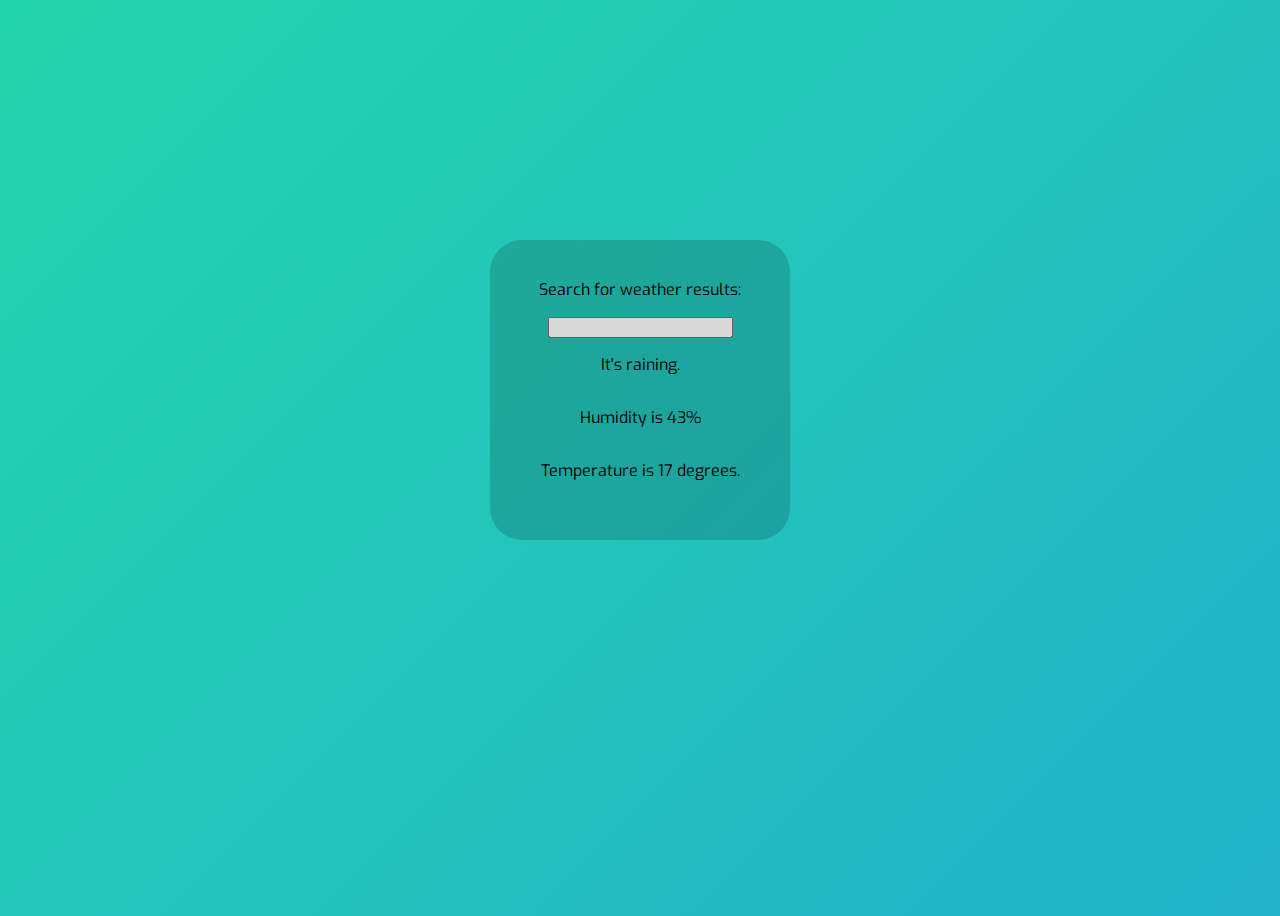
==== index.html @ 961581fd "day 1 frontend" ====
<!DOCTYPE html>
<html lang="en">
<head>
    <meta charset="UTF-8">
    <meta http-equiv="X-UA-Compatible" content="IE=edge">
    <meta name="viewport" content="width=device-width, initial-scale=1.0">
    <title>Henry's Forecast</title>
    <link rel="stylesheet" href="style.css">
</head>
<body>
<!--Background animated section (outsourced)-->
    <div class="d-flex flex-column justify-content-center w-100 h-100">

        <div class="d-flex flex-column justify-content-center align-items-center">
            <div class="btn-group my-5">
                <a href="https://codepen-api-export-production.s3.us-west-2.amazonaws.com/zip/PEN/pyBNzX/1578778289271/pure-css-gradient-background-animation.zip" class="btn btn-outline-light" aria-current="page"><i class="fas fa-file-download me-2"></i></a>
                <a href="https://codepen.io/P1N2O/full/pyBNzX" class="btn btn-outline-light"><i class="fas fa-expand ms-2"></i></a>
    </div>
    </div>
    <script src="javascript.js"></script>
<div class="main">
    <div id="titletext">
        Search for weather results:
    </div>
    <form action="./" method="get">
        <div id="search">
        <input type="text">
        </div>
    </form>
    <div id="sky">
        It's raining.
    </div>
    <div id="humidity">
        Humidity is 43%
    </div>
    <div id="temp">
        Temperature is 17 degrees.
    </div>

</div>   
<div id="backgroundbox"></div> 
</body>


</html>
---- style.css ----
@font-face {
	font-family: customfont;
	src: url(transfonter.org-20221001-194427/Exo-Regular.woff2);
}

/* styling the cheeky little animated background here - jamie has to be impressed at this */

body {
	font-family: customfont;
	background: linear-gradient(-45deg, #ee7752, #e73c7e, #23a6d5, #23d5ab);
	background-size: 400% 400%;
	animation: gradient 15s ease infinite;
	height: 100vh;
}

@keyframes gradient {
	0% {
		background-position: 0% 50%;
	}
	50% {
		background-position: 100% 50%;
	}
	100% {
		background-position: 0% 50%;
	}
}

/* Main section */

.main {
	margin: 0;
	display: block;
	position: absolute;
	text-align: center;
	top: 50%;
	left: 50%;
	-ms-transform: translate(-50%,-80%);
	transform: translate(-50%,-80%);
}

#titletext {
	padding: 1em;
}

#temp {
	padding: 1em;
}

#humidity {
	padding: 1em;
}

#sky {
	padding: 1em;
}

#backgroundbox {
	background-color: rgba(0, 0, 0, 0.151);
	position: absolute;
	text-align: center;
	top: 50%;
	left: 50%;
	-ms-transform: translate(-50%,-70%);
	transform: translate(-50%,-70%);
	padding: 150px;
	border-radius: 2em;
}
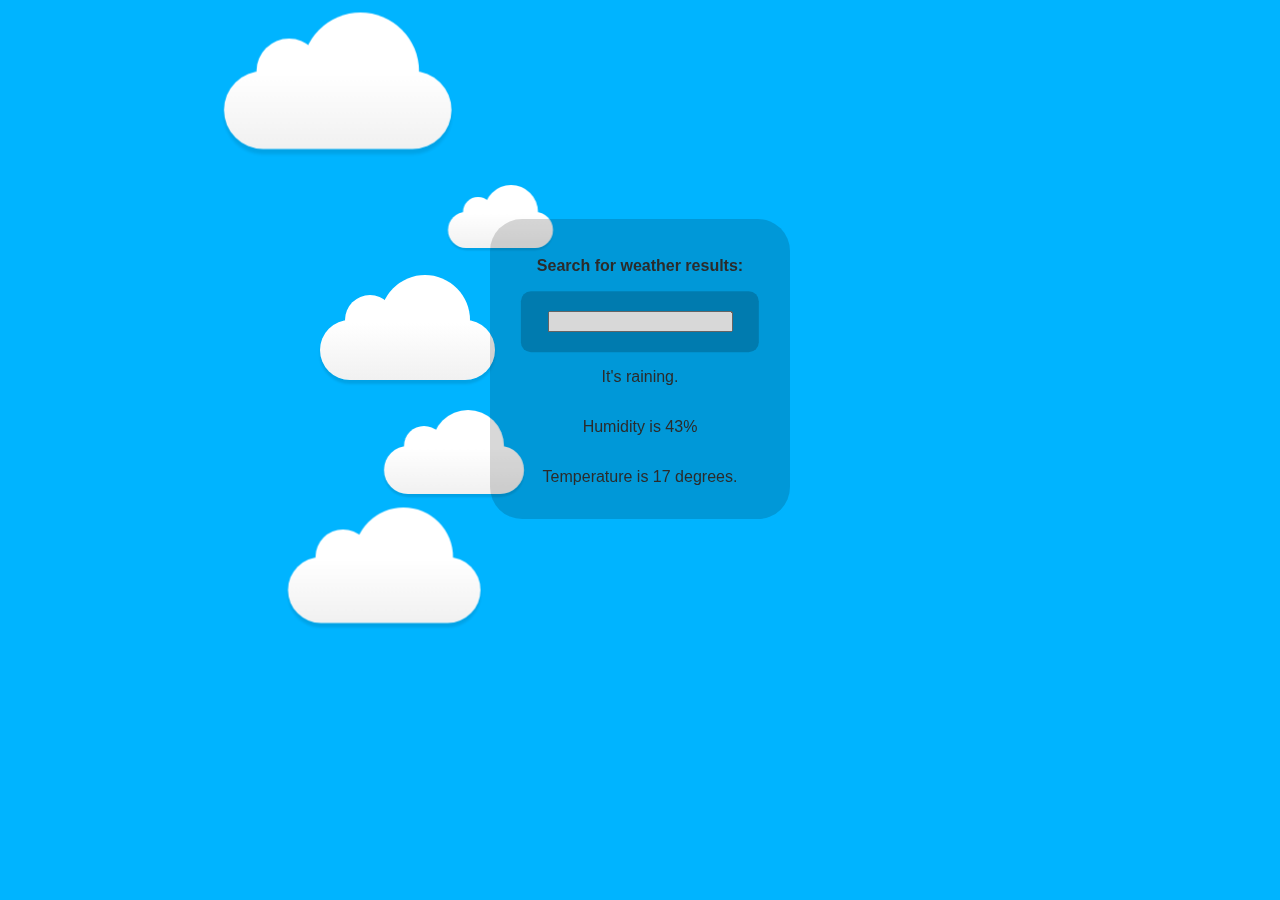
==== commit 2a6f3a73: "background clouds added" ====
--- a/index.html
+++ b/index.html
@@ -8,7 +8,7 @@
     <link rel="stylesheet" href="style.css">
 </head>
 <body>
-<!--Background animated section (outsourced)-->
+<!--Background animated section (outsourced)
     <div class="d-flex flex-column justify-content-center w-100 h-100">
 
         <div class="d-flex flex-column justify-content-center align-items-center">
@@ -16,7 +16,7 @@
                 <a href="https://codepen-api-export-production.s3.us-west-2.amazonaws.com/zip/PEN/pyBNzX/1578778289271/pure-css-gradient-background-animation.zip" class="btn btn-outline-light" aria-current="page"><i class="fas fa-file-download me-2"></i></a>
                 <a href="https://codepen.io/P1N2O/full/pyBNzX" class="btn btn-outline-light"><i class="fas fa-expand ms-2"></i></a>
     </div>
-    </div>
+    </div>-->
     <script src="javascript.js"></script>
 <div class="main">
     <div id="titletext">
@@ -39,6 +39,31 @@
 
 </div>   
 <div id="backgroundbox"></div> 
+
+<!-- CLOUDS SECTION -->
+<div id="background-wrap">
+    <div class="x1">
+        <div class="cloud"></div>
+    </div>
+
+    <div class="x2">
+        <div class="cloud"></div>
+    </div>
+
+    <div class="x3">
+        <div class="cloud"></div>
+    </div>
+
+    <div class="x4">
+        <div class="cloud"></div>
+    </div>
+
+    <div class="x5">
+        <div class="cloud"></div>
+    </div>
+</div>
+
+
 </body>
 
 
--- a/style.css
+++ b/style.css
@@ -5,13 +5,13 @@
 
 /* styling the cheeky little animated background here - jamie has to be impressed at this */
 
-body {
+/*body {
 	font-family: customfont;
 	background: linear-gradient(-45deg, #ee7752, #e73c7e, #23a6d5, #23d5ab);
 	background-size: 400% 400%;
 	animation: gradient 15s ease infinite;
 	height: 100vh;
-}
+}*/
 
 @keyframes gradient {
 	0% {
@@ -38,8 +38,16 @@
 	transform: translate(-50%,-80%);
 }
 
+#search {
+	padding-top: 20px;
+	padding-bottom: 20px;
+	background-color: rgba(0, 0, 0, 0.192);
+	border-radius: 10px;
+}
+
 #titletext {
 	padding: 1em;
+	font-weight: 800;
 }
 
 #temp {
@@ -60,8 +68,166 @@
 	text-align: center;
 	top: 50%;
 	left: 50%;
-	-ms-transform: translate(-50%,-70%);
-	transform: translate(-50%,-70%);
+	-ms-transform: translate(-50%,-77%);
+	transform: translate(-50%,-77%);
 	padding: 150px;
 	border-radius: 2em;
+}
+
+
+/* CLOUDS SECTION */
+
+body {
+	background: #00b4ff;
+	color: #333;
+	font: 100% Arial, Sans Serif;
+	height: 100vh;
+	margin: 0;
+	padding: 0;
+	overflow-x: hidden;
+}
+
+#background-wrap {
+    bottom: 0;
+	left: 0;
+	padding-top: 50px;
+	position: fixed;
+	right: 0;
+	top: 0;
+	z-index: -1;
+}
+
+/* KEYFRAMES */
+
+@-webkit-keyframes animateCloud {
+    0% {
+        margin-left: -1000px;
+    }
+    100% {
+        margin-left: 100%;
+    }
+}
+
+@-moz-keyframes animateCloud {
+    0% {
+        margin-left: -1000px;
+    }
+    100% {
+        margin-left: 100%;
+    }
+}
+
+@keyframes animateCloud {
+    0% {
+        margin-left: -1000px;
+    }
+    100% {
+        margin-left: 100%;
+    }
+}
+
+/* ANIMATIONS */
+
+.x1 {
+	-webkit-animation: animateCloud 35s linear infinite;
+	-moz-animation: animateCloud 35s linear infinite;
+	animation: animateCloud 35s linear infinite;
+	
+	-webkit-transform: scale(0.65);
+	-moz-transform: scale(0.65);
+	transform: scale(0.65);
+}
+
+.x2 {
+	-webkit-animation: animateCloud 20s linear infinite;
+	-moz-animation: animateCloud 20s linear infinite;
+	animation: animateCloud 20s linear infinite;
+	
+	-webkit-transform: scale(0.3);
+	-moz-transform: scale(0.3);
+	transform: scale(0.3);
+}
+
+.x3 {
+	-webkit-animation: animateCloud 30s linear infinite;
+	-moz-animation: animateCloud 30s linear infinite;
+	animation: animateCloud 30s linear infinite;
+	
+	-webkit-transform: scale(0.5);
+	-moz-transform: scale(0.5);
+	transform: scale(0.5);
+}
+
+.x4 {
+	-webkit-animation: animateCloud 18s linear infinite;
+	-moz-animation: animateCloud 18s linear infinite;
+	animation: animateCloud 18s linear infinite;
+	
+	-webkit-transform: scale(0.4);
+	-moz-transform: scale(0.4);
+	transform: scale(0.4);
+}
+
+.x5 {
+	-webkit-animation: animateCloud 25s linear infinite;
+	-moz-animation: animateCloud 25s linear infinite;
+	animation: animateCloud 25s linear infinite;
+	
+	-webkit-transform: scale(0.55);
+	-moz-transform: scale(0.55);
+	transform: scale(0.55);
+}
+
+/* OBJECTS */
+
+.cloud {
+	background: #fff;
+	background: -moz-linear-gradient(top,  #fff 5%, #f1f1f1 100%);
+	background: -webkit-gradient(linear, left top, left bottom, color-stop(5%,#fff), color-stop(100%,#f1f1f1));
+	background: -webkit-linear-gradient(top,  #fff 5%,#f1f1f1 100%);
+	background: -o-linear-gradient(top,  #fff 5%,#f1f1f1 100%);
+	background: -ms-linear-gradient(top,  #fff 5%,#f1f1f1 100%);
+	background: linear-gradient(top,  #fff 5%,#f1f1f1 100%);
+	filter: progid:DXImageTransform.Microsoft.gradient( startColorstr='#fff', endColorstr='#f1f1f1',GradientType=0 );
+	
+	-webkit-border-radius: 100px;
+	-moz-border-radius: 100px;
+	border-radius: 100px;
+	
+	-webkit-box-shadow: 0 8px 5px rgba(0, 0, 0, 0.1);
+	-moz-box-shadow: 0 8px 5px rgba(0, 0, 0, 0.1);
+	box-shadow: 0 8px 5px rgba(0, 0, 0, 0.1);
+
+	height: 120px;
+	position: relative;
+	width: 350px;
+}
+
+.cloud:after, .cloud:before {
+    background: #fff;
+	content: '';
+	position: absolute;
+	z-indeX: -1;
+}
+
+.cloud:after {
+	-webkit-border-radius: 100px;
+	-moz-border-radius: 100px;
+	border-radius: 100px;
+
+	height: 100px;
+	left: 50px;
+	top: -50px;
+	width: 100px;
+}
+
+.cloud:before {
+	-webkit-border-radius: 200px;
+	-moz-border-radius: 200px;
+	border-radius: 200px;
+
+	width: 180px;
+	height: 180px;
+	right: 50px;
+	top: -90px;
 }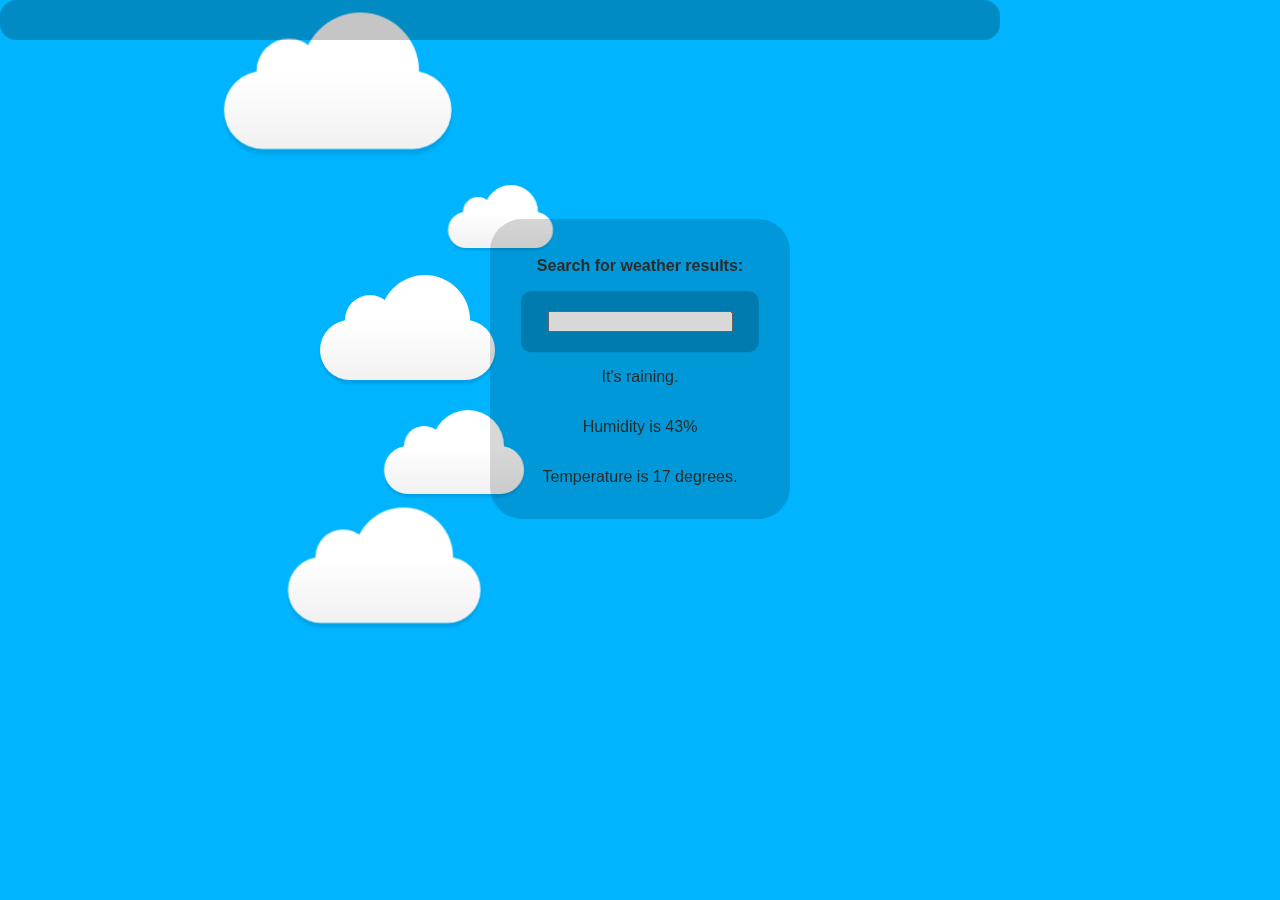
==== commit 05bd4ced: "header init" ====
--- a/index.html
+++ b/index.html
@@ -18,6 +18,7 @@
     </div>
     </div>-->
     <script src="javascript.js"></script>
+ 
 <div class="main">
     <div id="titletext">
         Search for weather results:
@@ -63,6 +64,11 @@
     </div>
 </div>
 
+<div class="header">
+    <div id="headerbackground">
+        
+    </div>
+</div>   
 
 </body>
 
--- a/style.css
+++ b/style.css
@@ -25,6 +25,7 @@
 	}
 }
 
+
 /* Main section */
 
 .main {
@@ -43,6 +44,8 @@
 	padding-bottom: 20px;
 	background-color: rgba(0, 0, 0, 0.192);
 	border-radius: 10px;
+	padding-left: 10px;
+	padding-right: 10px;
 }
 
 #titletext {
@@ -230,4 +233,13 @@
 	height: 180px;
 	right: 50px;
 	top: -90px;
+}
+
+.header {
+	display: flex;
+	background-color: rgba(0, 0, 0, 0.226);
+	width: 75%;
+	align-items: center;
+	padding: 20px;
+	border-radius: 1em;
 }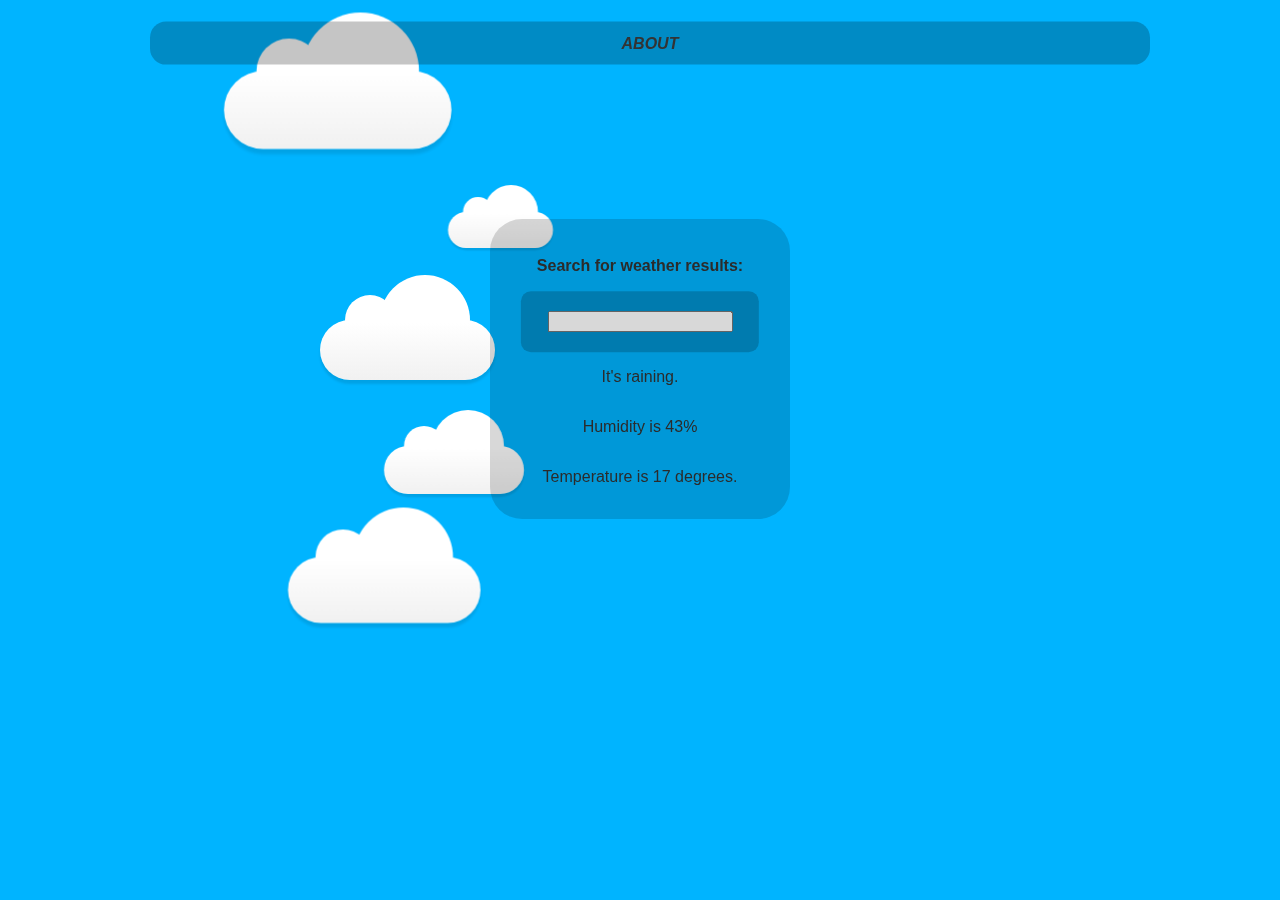
==== commit 2635955d: "insterting menu" ====
--- a/index.html
+++ b/index.html
@@ -66,7 +66,7 @@
 
 <div class="header">
     <div id="headerbackground">
-        
+        ABOUT
     </div>
 </div>   
 
--- a/style.css
+++ b/style.css
@@ -240,6 +240,15 @@
 	background-color: rgba(0, 0, 0, 0.226);
 	width: 75%;
 	align-items: center;
+	justify-content: center;
 	padding: 20px;
 	border-radius: 1em;
+	-ms-transform: translate(0%,50%);
+	transform: translate(15%,50%);
+	height: 0.2em;
+}
+
+#headerbackground {
+	font-weight: 900;
+	font-style: italic;
 }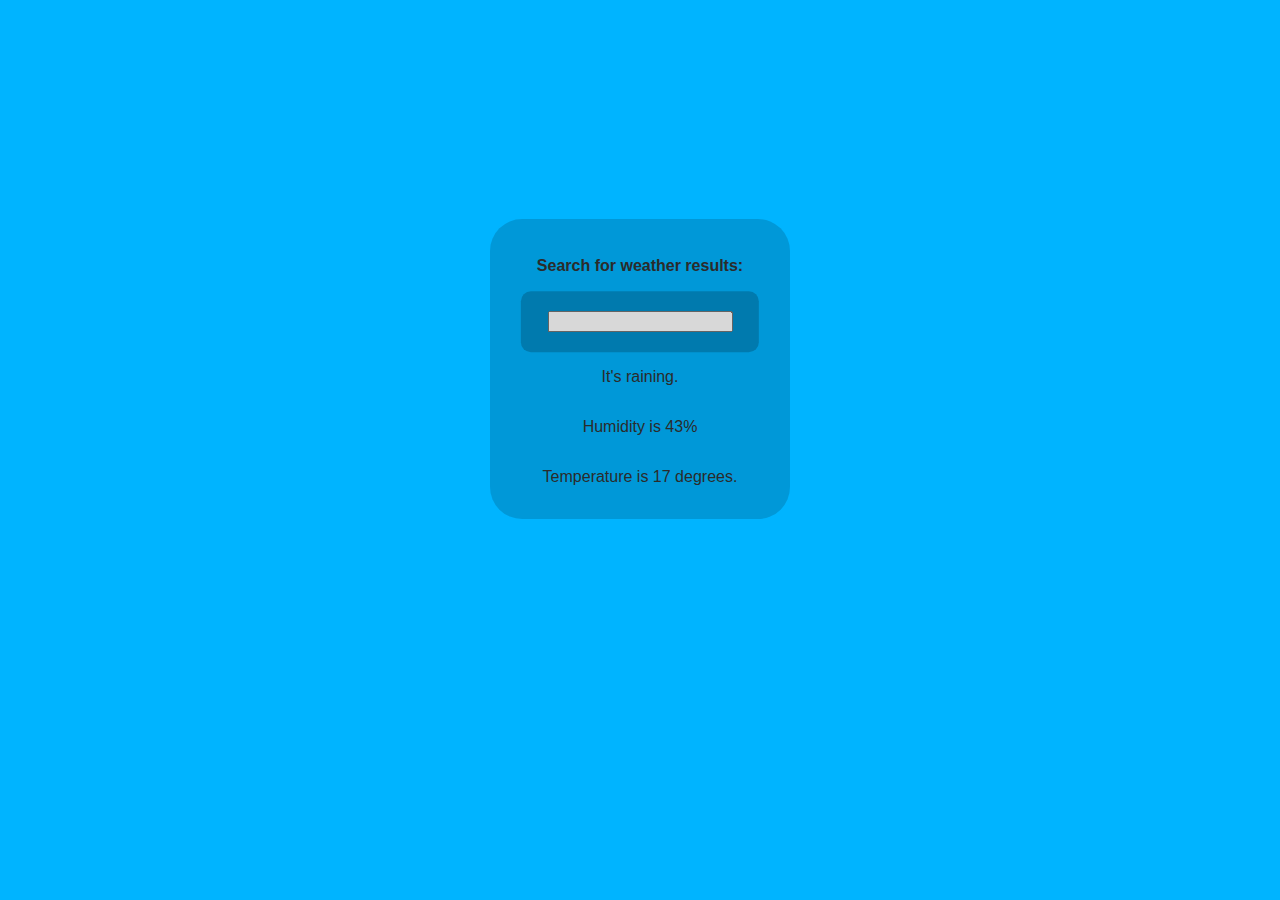
==== commit 782b0936: "removed clouds and header from html" ====
--- a/index.html
+++ b/index.html
@@ -41,34 +41,8 @@
 </div>   
 <div id="backgroundbox"></div> 
 
-<!-- CLOUDS SECTION -->
-<div id="background-wrap">
-    <div class="x1">
-        <div class="cloud"></div>
-    </div>
-
-    <div class="x2">
-        <div class="cloud"></div>
-    </div>
-
-    <div class="x3">
-        <div class="cloud"></div>
-    </div>
-
-    <div class="x4">
-        <div class="cloud"></div>
-    </div>
-
-    <div class="x5">
-        <div class="cloud"></div>
-    </div>
-</div>
-
-<div class="header">
-    <div id="headerbackground">
-        ABOUT
-    </div>
 </div>   
+<div></div>
 
 </body>
 
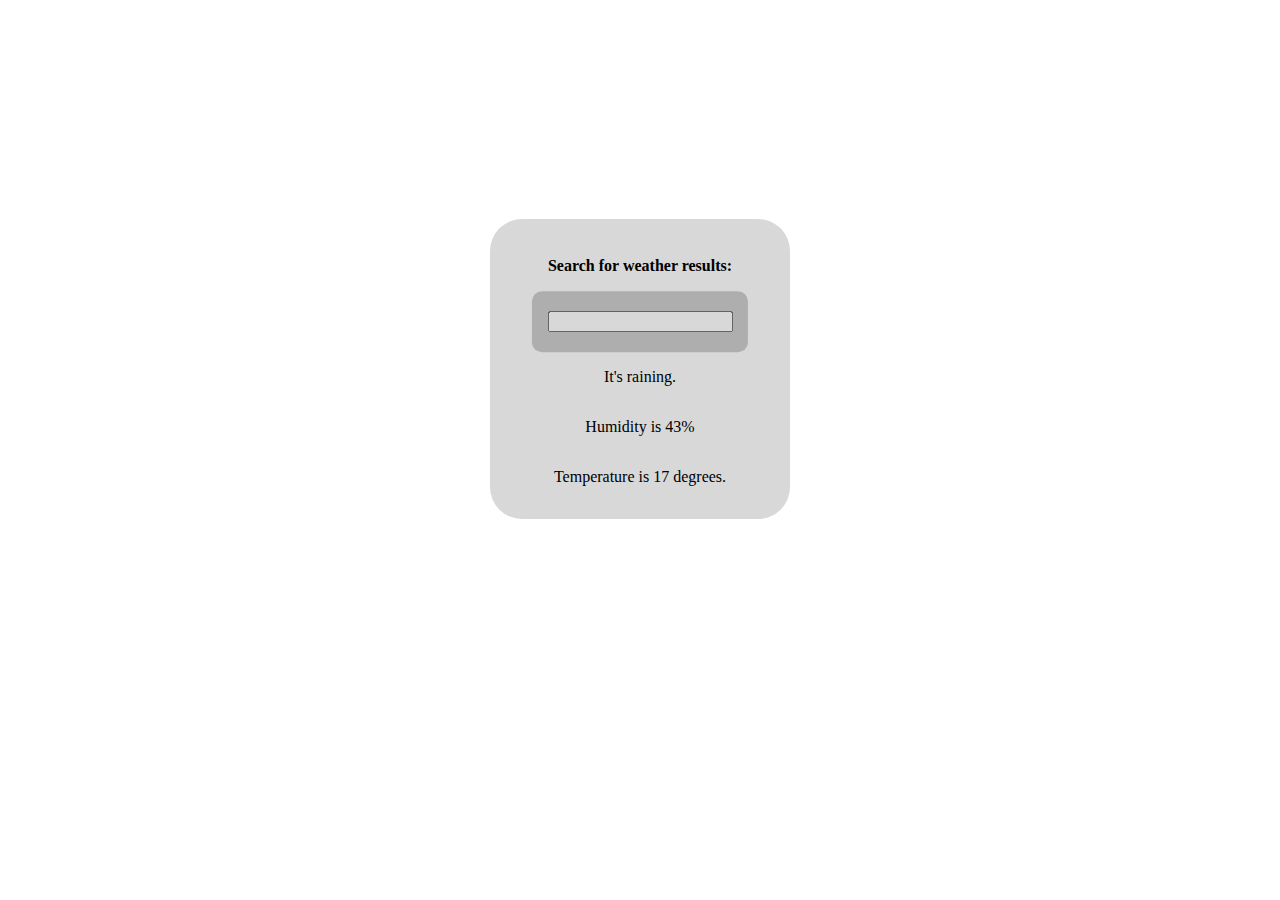
==== commit dc5dc78c: "rm animated bg" ====
--- a/index.html
+++ b/index.html
@@ -8,16 +8,7 @@
     <link rel="stylesheet" href="style.css">
 </head>
 <body>
-<!--Background animated section (outsourced)
-    <div class="d-flex flex-column justify-content-center w-100 h-100">
-
-        <div class="d-flex flex-column justify-content-center align-items-center">
-            <div class="btn-group my-5">
-                <a href="https://codepen-api-export-production.s3.us-west-2.amazonaws.com/zip/PEN/pyBNzX/1578778289271/pure-css-gradient-background-animation.zip" class="btn btn-outline-light" aria-current="page"><i class="fas fa-file-download me-2"></i></a>
-                <a href="https://codepen.io/P1N2O/full/pyBNzX" class="btn btn-outline-light"><i class="fas fa-expand ms-2"></i></a>
-    </div>
-    </div>-->
-    <script src="javascript.js"></script>
+<script src="javascript.js"></script>
  
 <div class="main">
     <div id="titletext">
--- a/style.css
+++ b/style.css
@@ -3,27 +3,6 @@
 	src: url(transfonter.org-20221001-194427/Exo-Regular.woff2);
 }
 
-/* styling the cheeky little animated background here - jamie has to be impressed at this */
-
-/*body {
-	font-family: customfont;
-	background: linear-gradient(-45deg, #ee7752, #e73c7e, #23a6d5, #23d5ab);
-	background-size: 400% 400%;
-	animation: gradient 15s ease infinite;
-	height: 100vh;
-}*/
-
-@keyframes gradient {
-	0% {
-		background-position: 0% 50%;
-	}
-	50% {
-		background-position: 100% 50%;
-	}
-	100% {
-		background-position: 0% 50%;
-	}
-}
 
 
 /* Main section */
@@ -78,177 +57,3 @@
 }
 
 
-/* CLOUDS SECTION */
-
-body {
-	background: #00b4ff;
-	color: #333;
-	font: 100% Arial, Sans Serif;
-	height: 100vh;
-	margin: 0;
-	padding: 0;
-	overflow-x: hidden;
-}
-
-#background-wrap {
-    bottom: 0;
-	left: 0;
-	padding-top: 50px;
-	position: fixed;
-	right: 0;
-	top: 0;
-	z-index: -1;
-}
-
-/* KEYFRAMES */
-
-@-webkit-keyframes animateCloud {
-    0% {
-        margin-left: -1000px;
-    }
-    100% {
-        margin-left: 100%;
-    }
-}
-
-@-moz-keyframes animateCloud {
-    0% {
-        margin-left: -1000px;
-    }
-    100% {
-        margin-left: 100%;
-    }
-}
-
-@keyframes animateCloud {
-    0% {
-        margin-left: -1000px;
-    }
-    100% {
-        margin-left: 100%;
-    }
-}
-
-/* ANIMATIONS */
-
-.x1 {
-	-webkit-animation: animateCloud 35s linear infinite;
-	-moz-animation: animateCloud 35s linear infinite;
-	animation: animateCloud 35s linear infinite;
-	
-	-webkit-transform: scale(0.65);
-	-moz-transform: scale(0.65);
-	transform: scale(0.65);
-}
-
-.x2 {
-	-webkit-animation: animateCloud 20s linear infinite;
-	-moz-animation: animateCloud 20s linear infinite;
-	animation: animateCloud 20s linear infinite;
-	
-	-webkit-transform: scale(0.3);
-	-moz-transform: scale(0.3);
-	transform: scale(0.3);
-}
-
-.x3 {
-	-webkit-animation: animateCloud 30s linear infinite;
-	-moz-animation: animateCloud 30s linear infinite;
-	animation: animateCloud 30s linear infinite;
-	
-	-webkit-transform: scale(0.5);
-	-moz-transform: scale(0.5);
-	transform: scale(0.5);
-}
-
-.x4 {
-	-webkit-animation: animateCloud 18s linear infinite;
-	-moz-animation: animateCloud 18s linear infinite;
-	animation: animateCloud 18s linear infinite;
-	
-	-webkit-transform: scale(0.4);
-	-moz-transform: scale(0.4);
-	transform: scale(0.4);
-}
-
-.x5 {
-	-webkit-animation: animateCloud 25s linear infinite;
-	-moz-animation: animateCloud 25s linear infinite;
-	animation: animateCloud 25s linear infinite;
-	
-	-webkit-transform: scale(0.55);
-	-moz-transform: scale(0.55);
-	transform: scale(0.55);
-}
-
-/* OBJECTS */
-
-.cloud {
-	background: #fff;
-	background: -moz-linear-gradient(top,  #fff 5%, #f1f1f1 100%);
-	background: -webkit-gradient(linear, left top, left bottom, color-stop(5%,#fff), color-stop(100%,#f1f1f1));
-	background: -webkit-linear-gradient(top,  #fff 5%,#f1f1f1 100%);
-	background: -o-linear-gradient(top,  #fff 5%,#f1f1f1 100%);
-	background: -ms-linear-gradient(top,  #fff 5%,#f1f1f1 100%);
-	background: linear-gradient(top,  #fff 5%,#f1f1f1 100%);
-	filter: progid:DXImageTransform.Microsoft.gradient( startColorstr='#fff', endColorstr='#f1f1f1',GradientType=0 );
-	
-	-webkit-border-radius: 100px;
-	-moz-border-radius: 100px;
-	border-radius: 100px;
-	
-	-webkit-box-shadow: 0 8px 5px rgba(0, 0, 0, 0.1);
-	-moz-box-shadow: 0 8px 5px rgba(0, 0, 0, 0.1);
-	box-shadow: 0 8px 5px rgba(0, 0, 0, 0.1);
-
-	height: 120px;
-	position: relative;
-	width: 350px;
-}
-
-.cloud:after, .cloud:before {
-    background: #fff;
-	content: '';
-	position: absolute;
-	z-indeX: -1;
-}
-
-.cloud:after {
-	-webkit-border-radius: 100px;
-	-moz-border-radius: 100px;
-	border-radius: 100px;
-
-	height: 100px;
-	left: 50px;
-	top: -50px;
-	width: 100px;
-}
-
-.cloud:before {
-	-webkit-border-radius: 200px;
-	-moz-border-radius: 200px;
-	border-radius: 200px;
-
-	width: 180px;
-	height: 180px;
-	right: 50px;
-	top: -90px;
-}
-
-.header {
-	display: flex;
-	background-color: rgba(0, 0, 0, 0.226);
-	width: 75%;
-	align-items: center;
-	justify-content: center;
-	padding: 20px;
-	border-radius: 1em;
-	-ms-transform: translate(0%,50%);
-	transform: translate(15%,50%);
-	height: 0.2em;
-}
-
-#headerbackground {
-	font-weight: 900;
-	font-style: italic;
-}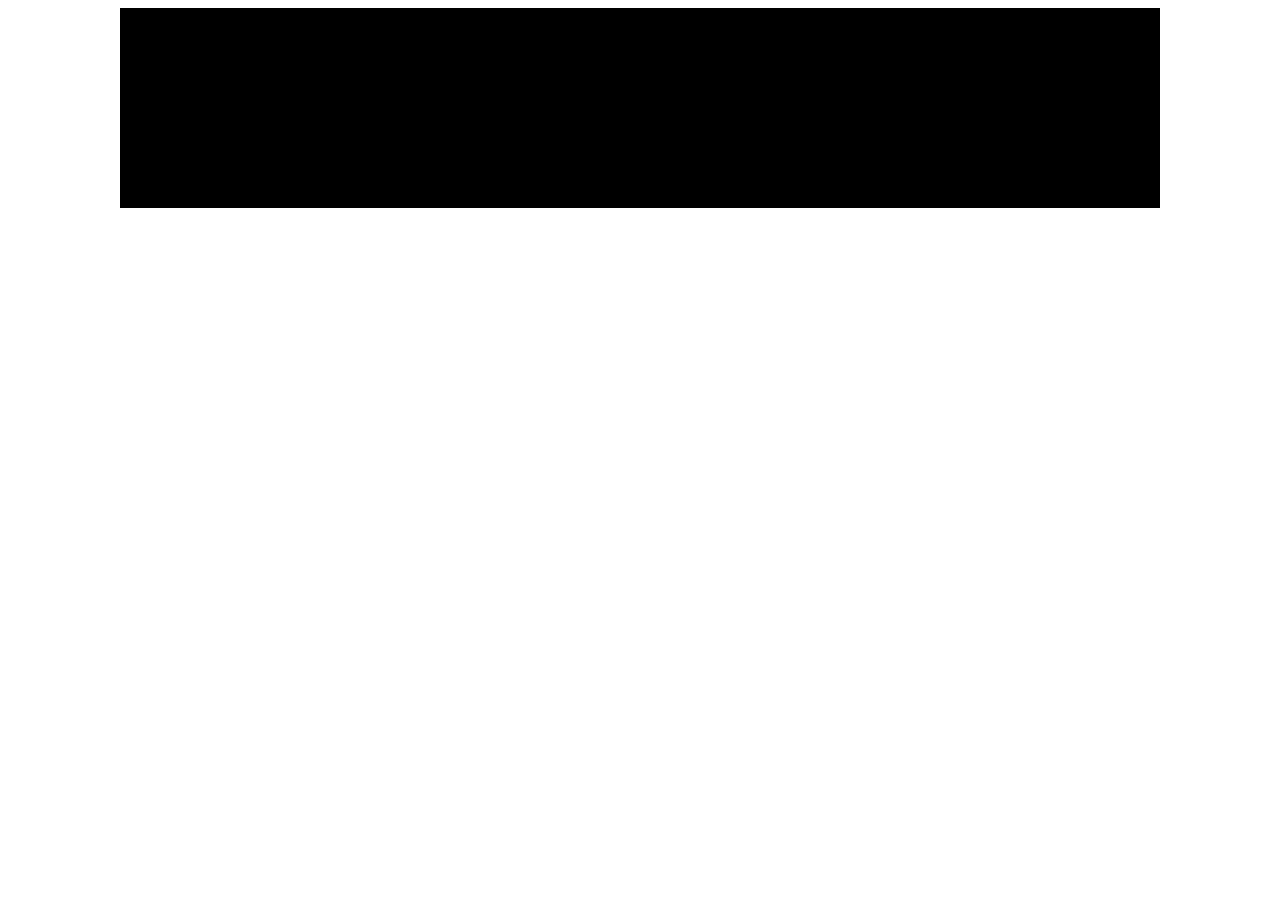
==== commit bd0ed4a3: "flexible centre box added" ====
--- a/index.html
+++ b/index.html
@@ -10,30 +10,8 @@
 <body>
 <script src="javascript.js"></script>
  
-<div class="main">
-    <div id="titletext">
-        Search for weather results:
-    </div>
-    <form action="./" method="get">
-        <div id="search">
-        <input type="text">
-        </div>
-    </form>
-    <div id="sky">
-        It's raining.
-    </div>
-    <div id="humidity">
-        Humidity is 43%
-    </div>
-    <div id="temp">
-        Temperature is 17 degrees.
-    </div>
-
-</div>   
-<div id="backgroundbox"></div> 
-
-</div>   
-<div></div>
+<div class="container">
+</div>
 
 </body>
 
--- a/style.css
+++ b/style.css
@@ -7,53 +7,9 @@
 
 /* Main section */
 
-.main {
-	margin: 0;
-	display: block;
-	position: absolute;
-	text-align: center;
-	top: 50%;
-	left: 50%;
-	-ms-transform: translate(-50%,-80%);
-	transform: translate(-50%,-80%);
-}
-
-#search {
-	padding-top: 20px;
-	padding-bottom: 20px;
-	background-color: rgba(0, 0, 0, 0.192);
-	border-radius: 10px;
-	padding-left: 10px;
-	padding-right: 10px;
-}
-
-#titletext {
-	padding: 1em;
-	font-weight: 800;
-}
-
-#temp {
-	padding: 1em;
-}
-
-#humidity {
-	padding: 1em;
-}
-
-#sky {
-	padding: 1em;
-}
-
-#backgroundbox {
-	background-color: rgba(0, 0, 0, 0.151);
-	position: absolute;
-	text-align: center;
-	top: 50%;
-	left: 50%;
-	-ms-transform: translate(-50%,-77%);
-	transform: translate(-50%,-77%);
-	padding: 150px;
-	border-radius: 2em;
-}
-
-
+.container {
+	width: min(100% - 15px, 840px);
+	margin-inline: auto;
+	padding: 100px;
+	background-color: rgb(0, 0, 0);
+}